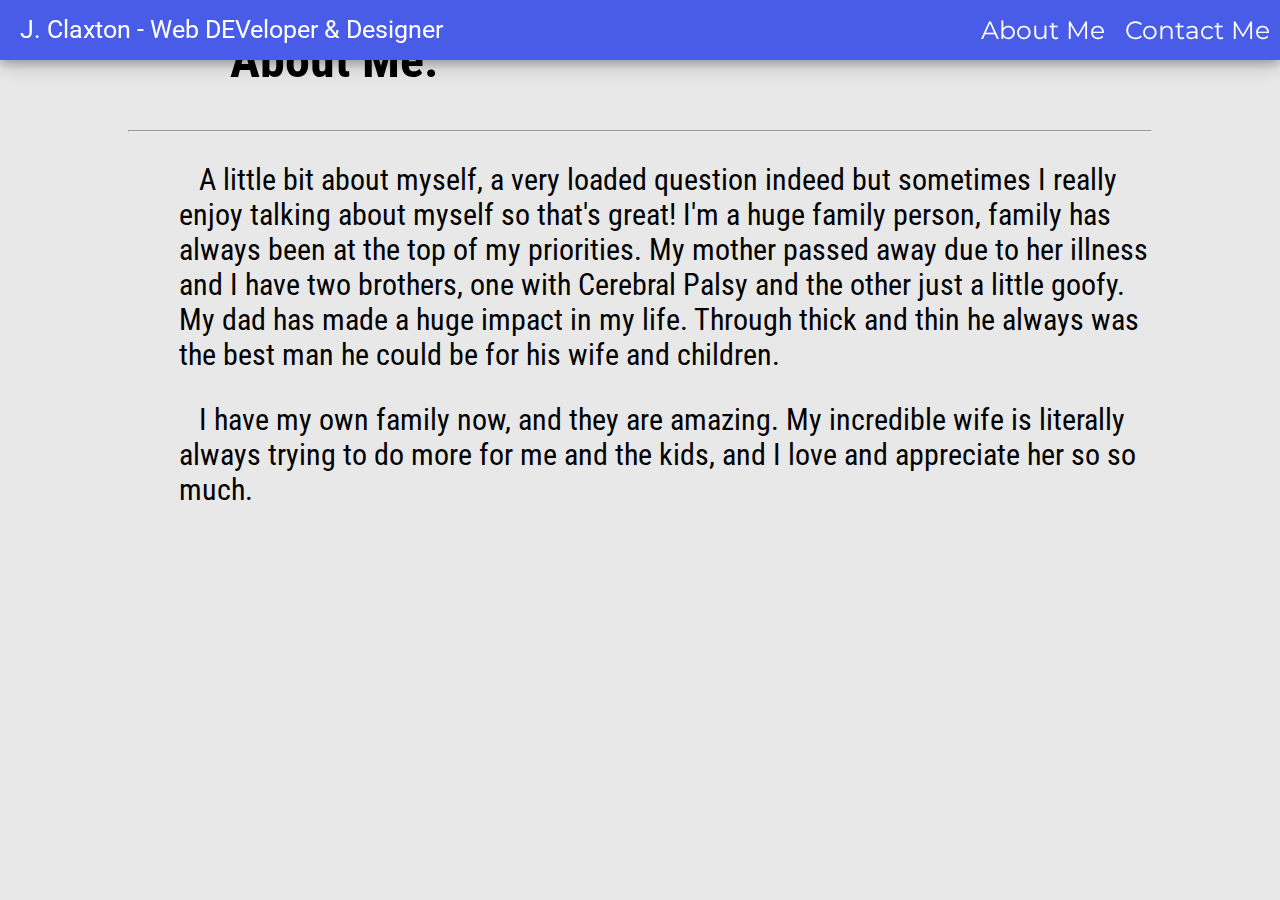
==== aboutme.html @ 028d3bae "topcontainer removed from secondary pages" ====
<!DOCTYPE html>
<html lang="en">
<head>
    <meta charset="UTF-8">
    <meta http-equiv="X-UA-Compatible" content="IE=edge">
    <meta name="viewport" content="width=device-width, initial-scale=1.0">
    <title>Josh Claxton</title>
    <link rel="stylesheet" href="style.css">
    <link rel="icon" href="favicon.ico"> <!--?v=2-->
<!--Google fonts-->
    <link rel="preconnect" href="https://fonts.googleapis.com">
    <link rel="preconnect" href="https://fonts.gstatic.com" crossorigin>
    <link href="https://fonts.googleapis.com/css2?family=Montserrat:wght@200&family=Roboto+Condensed:wght@300&family=Roboto:wght@300&display=swap" rel="stylesheet">

</head>
<body>

    <div class="navbar">

        <a class="navtitle" href="index.html">J. Claxton - Web DEVeloper & Designer</a>
        <a class="navitem" href="contactme.html" class="navitem">Contact Me</a>
        <a class="navitem" href="aboutme.html" class="navitem">About Me</a>

    </div>
    <!-- <div>
        <img class="top-cloud" src="images/cloud.png" alt="cloud image">
        <img class="bottom-cloud" src="images/cloud.png" alt="cloud image">
        <img class="extra-cloud" src="images/cloud.png" alt="cloud image">
    </div>
    
        <img  class="mountainimg"src="images/mountain.png" alt="mountain image"> -->


    <div class="middle-container">
        <h2>About Me:</h2>
        <hr>
        <p>A little bit about myself, a very loaded question indeed but sometimes I really enjoy talking about myself so that's great! I'm a huge family person, family has always been at the top
             of my priorities. My mother passed away due to her illness and I have two brothers, one with Cerebral Palsy and the other just a little goofy. My dad has made a huge impact in my life. 
             Through thick and thin he always was the best man he could be for his wife and children.</p>
        <p>I have my own family now, and they are amazing. My incredible wife is literally always trying to do more for me and the kids, and I love and appreciate her so so much.</p>
    </div>



    <div class="bottom-container">
    </div>
    
</body>
</html>
---- style.css ----
body {
    margin: 0;
    text-align: center;
    background-color: #E8E8E8;
}

.navbar {
    position:fixed;
    top:0;
    background-color: #485CE8;
    width:100%;
    height: 60px;
    box-shadow: 0 4px 8px 0 rgba(0, 0, 0, 0.2), 0 6px 20px 0 rgba(0, 0, 0, 0.19);
    z-index: 1;
    overflow: hidden;
}

.navtitle {
    float: left;
    color: #ffffff;
    font-size: 25px;
    font-family: 'Roboto', sans-serif;
    height: 100%;
    margin: 0;
    padding:  15px 20px;
    text-decoration: none;
}

.navitem {
    display: inline;
    text-decoration: none;
    float:right;
    font-family: 'Montserrat', sans-serif;
    color: #ffffff;
    height: 100%;
    margin: 0;
    padding:  15px 10px;
    font-size: 25px;
}

.navitem:hover {
    background-color: #4B8CF2;
}

/* .top-cloud {
    position: absolute;
    right: 20%;
    top: 35%;
}

.bottom-cloud {
    position: absolute;
    left: 15%;
    top: 35%;
}

.extra-cloud {
    position: absolute;
    left: 35%;
    top: 55%;
} */

/* .mountainimg {
    height: 500px;
    width: 850px;
} */


.top-container {
    display: inline-block;
    width: 45%;
    margin-top: 10%;
}

.prof {
    border: 2px solid black;
    border-radius: 50%;
    float: left;
    height: 300px;
    width: 300px;
}

.top-container h2 {
    font-size: 80px;
    font-family: 'Roboto Condensed', sans-serif;
    float: right;
}

.middle-container {
    font-family: 'Roboto Condensed', sans-serif;
    text-align: left;
    width: 80%;
    margin: 2% 10% 2% 10%;
}
.middle-container p {
    padding-left: 5%;
    font-size: 30px;
    text-indent: 20px;
}
    
.middle-container h2 {
    padding-left: 10%;
    font-size: 50px;
    margin-top: 3%;
}
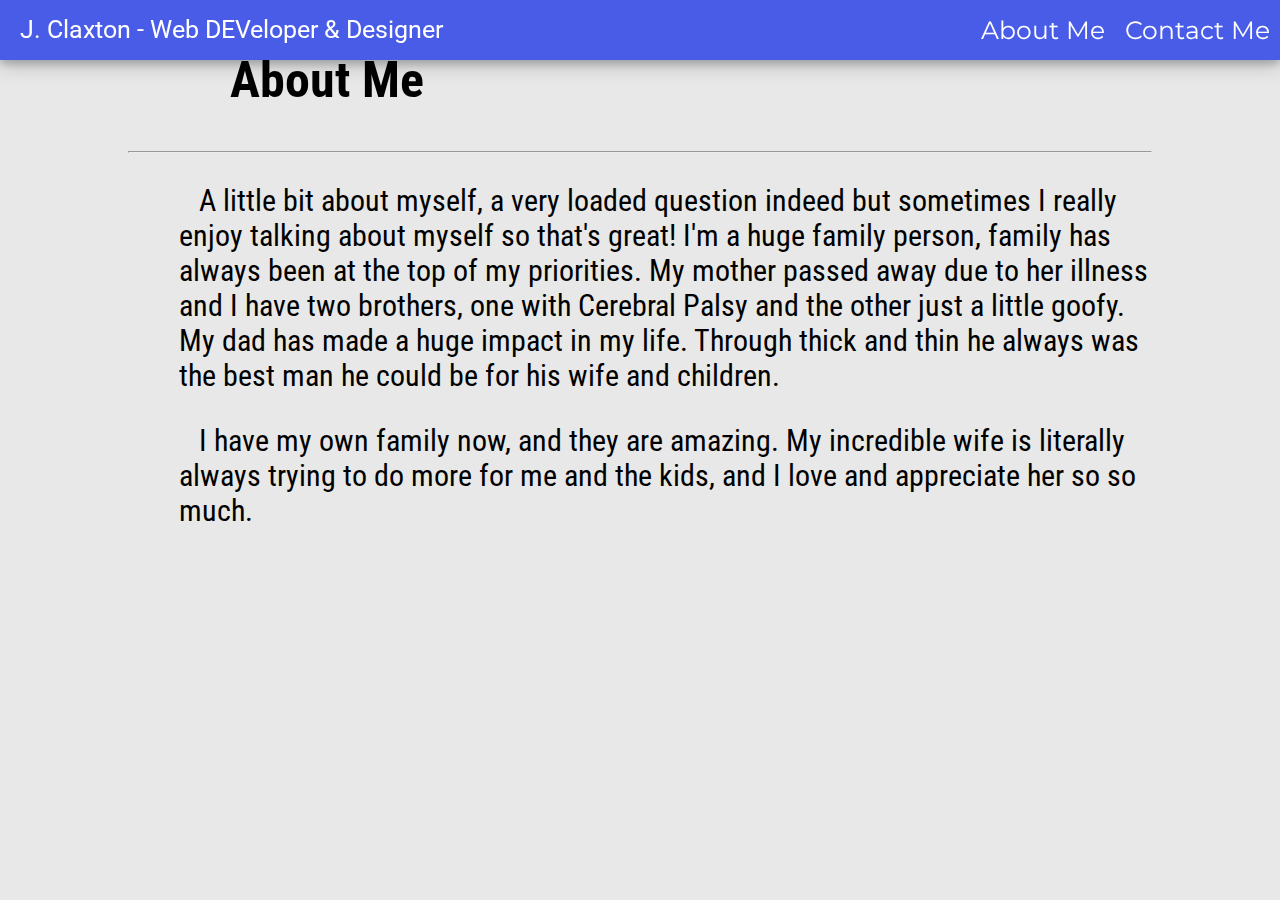
==== commit 0395a05d: "active link" ====
--- a/aboutme.html
+++ b/aboutme.html
@@ -32,7 +32,7 @@
 
 
     <div class="middle-container">
-        <h2>About Me:</h2>
+        <h2>About Me</h2>
         <hr>
         <p>A little bit about myself, a very loaded question indeed but sometimes I really enjoy talking about myself so that's great! I'm a huge family person, family has always been at the top
              of my priorities. My mother passed away due to her illness and I have two brothers, one with Cerebral Palsy and the other just a little goofy. My dad has made a huge impact in my life. 
--- a/style.css
+++ b/style.css
@@ -39,6 +39,10 @@
 }
 
 .navitem:hover {
+    background-color: #4B8CF2;
+}
+
+.navitem:active {
     background-color: #4B8CF2;
 }
 
@@ -90,7 +94,7 @@
     font-family: 'Roboto Condensed', sans-serif;
     text-align: left;
     width: 80%;
-    margin: 2% 10% 2% 10%;
+    margin: 4% 10% 2% 10%;
 }
 .middle-container p {
     padding-left: 5%;
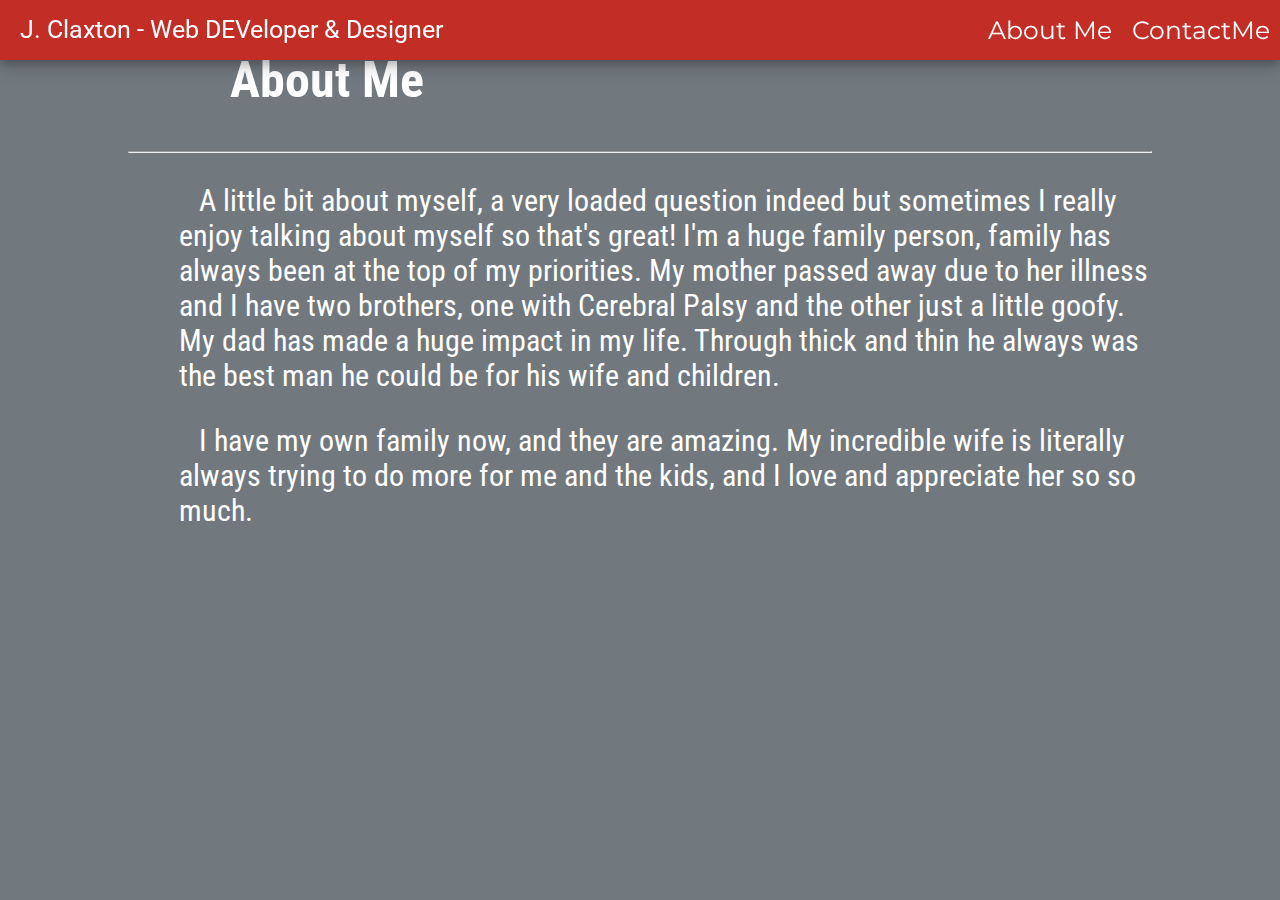
==== commit cb0dd3ba: "nav u[date for mobile" ====
--- a/aboutme.html
+++ b/aboutme.html
@@ -17,9 +17,9 @@
 
     <div class="navbar">
 
-        <a class="navtitle" href="index.html">J. Claxton - Web DEVeloper & Designer</a>
-        <a class="navitem" href="contactme.html" class="navitem">Contact Me</a>
-        <a class="navitem" href="aboutme.html" class="navitem">About Me</a>
+        <a class="navtitle" href="index.html"><span class="long-title">J. Claxton - Web DEVeloper & Designer</span><span class="short-title">Claxton</span></a>
+        <a class="navitem" href="contactme.html"><span class="contact">Contact</span><span class="mes">Me</span></a>
+        <a class="navitem" href="aboutme.html"><span class="about">About</span> <span class="mes">Me</span></a>
 
     </div>
     <!-- <div>
--- a/style.css
+++ b/style.css
@@ -1,13 +1,13 @@
 body {
     margin: 0;
     text-align: center;
-    background-color: #E8E8E8;
+    background-color: #71797E;
 }
 
 .navbar {
     position:fixed;
     top:0;
-    background-color: #485CE8;
+    background-color: #C22D25;
     width:100%;
     height: 60px;
     box-shadow: 0 4px 8px 0 rgba(0, 0, 0, 0.2), 0 6px 20px 0 rgba(0, 0, 0, 0.19);
@@ -26,6 +26,10 @@
     text-decoration: none;
 }
 
+.short-title {
+    display: none;
+}
+
 .navitem {
     display: inline;
     text-decoration: none;
@@ -42,32 +46,6 @@
     background-color: #4B8CF2;
 }
 
-.navitem:active {
-    background-color: #4B8CF2;
-}
-
-/* .top-cloud {
-    position: absolute;
-    right: 20%;
-    top: 35%;
-}
-
-.bottom-cloud {
-    position: absolute;
-    left: 15%;
-    top: 35%;
-}
-
-.extra-cloud {
-    position: absolute;
-    left: 35%;
-    top: 55%;
-} */
-
-/* .mountainimg {
-    height: 500px;
-    width: 850px;
-} */
 
 
 .top-container {
@@ -88,6 +66,7 @@
     font-size: 80px;
     font-family: 'Roboto Condensed', sans-serif;
     float: right;
+    color: #ffffff;
 }
 
 .middle-container {
@@ -100,10 +79,35 @@
     padding-left: 5%;
     font-size: 30px;
     text-indent: 20px;
+    color: #ffffff;
 }
     
 .middle-container h2 {
     padding-left: 10%;
     font-size: 50px;
     margin-top: 3%;
+    color: #ffffff;
+}
+
+@media only screen and (max-width: 600px) {
+    .short-title {
+        display: block;
+    }
+    .long-title {
+        display: none;
+    }
+    .mes {
+        display: none;
+    }
+    .top-container {
+        width: 95%;
+        margin-top: 15%;
+    }
+    .prof {
+        height: 40%;
+        width: 40%;
+    }
+    .top-container h2 {
+        font-size: 40px;
+    }
 }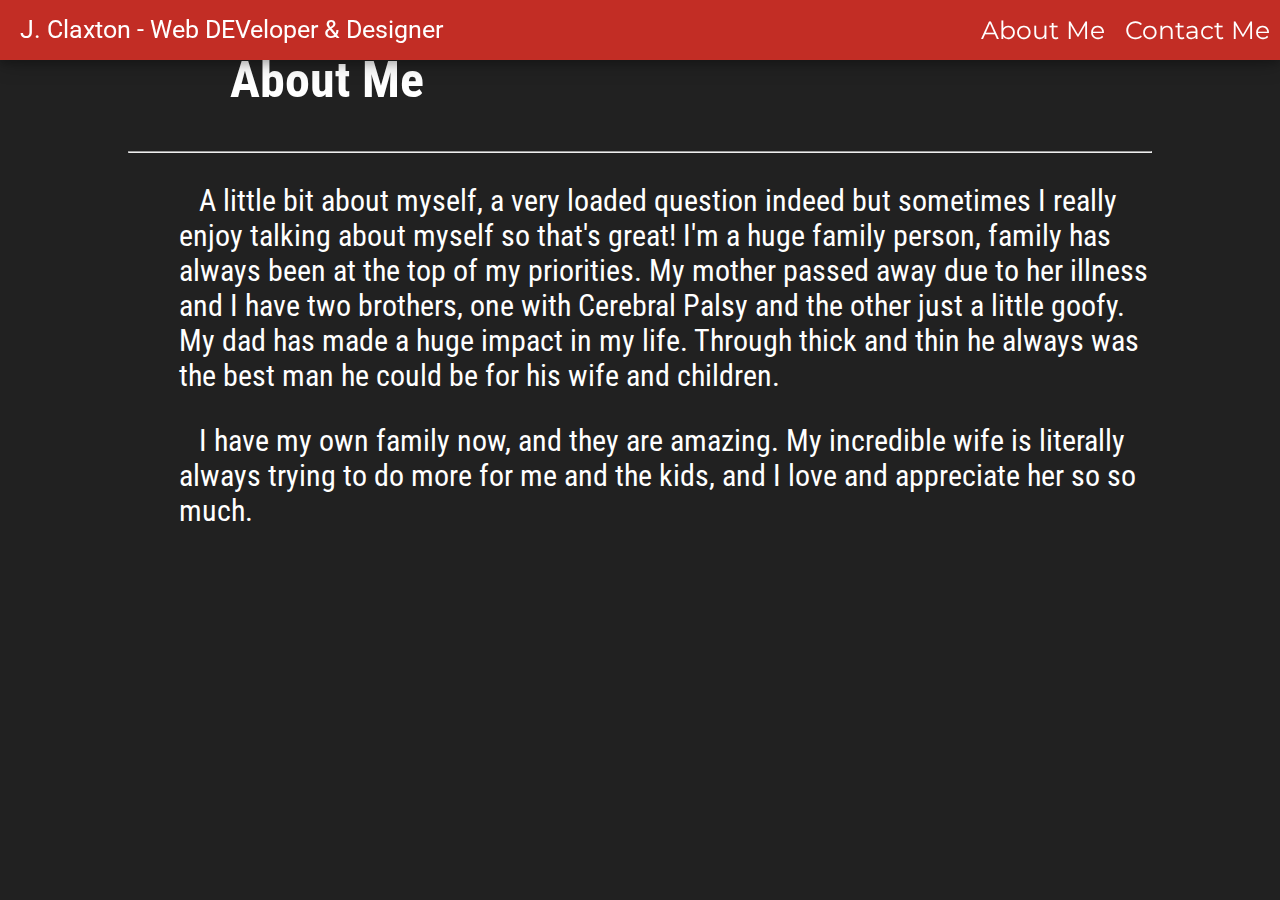
==== commit 7ed3c185: "space before "me"" ====
--- a/aboutme.html
+++ b/aboutme.html
@@ -18,8 +18,8 @@
     <div class="navbar">
 
         <a class="navtitle" href="index.html"><span class="long-title">J. Claxton - Web DEVeloper & Designer</span><span class="short-title">Claxton</span></a>
-        <a class="navitem" href="contactme.html"><span class="contact">Contact</span><span class="mes">Me</span></a>
-        <a class="navitem" href="aboutme.html"><span class="about">About</span> <span class="mes">Me</span></a>
+        <a class="navitem" href="contactme.html"><span class="contact">Contact</span><span class="mes"> Me</span></a>
+        <a class="navitem" href="aboutme.html"><span class="about">About</span> <span class="mes"> Me</span></a>
 
     </div>
     <!-- <div>
--- a/style.css
+++ b/style.css
@@ -1,7 +1,7 @@
 body {
     margin: 0;
     text-align: center;
-    background-color: #71797E;
+    background-color: #212121;
 }
 
 .navbar {
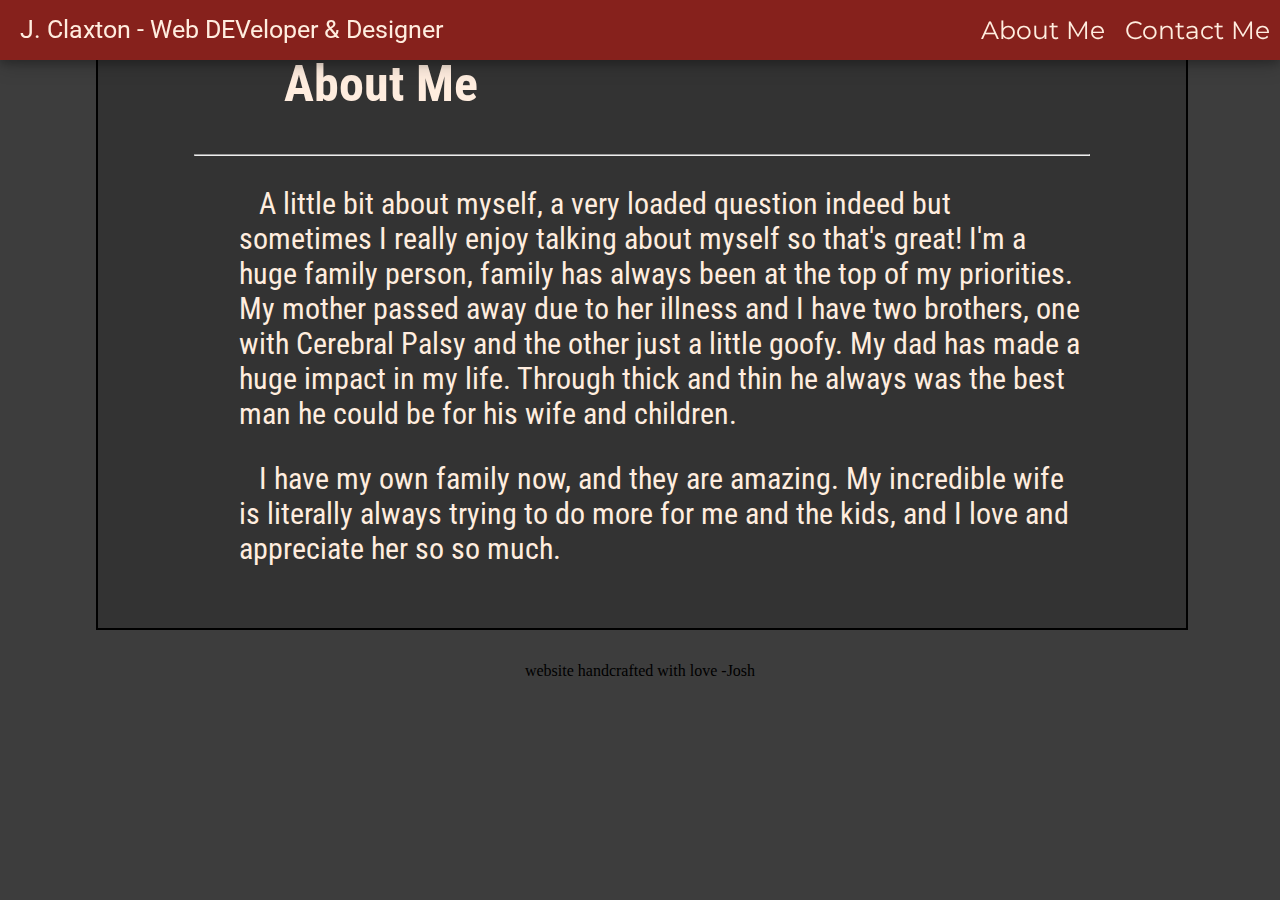
==== commit b16d71fc: "footer" ====
--- a/aboutme.html
+++ b/aboutme.html
@@ -42,8 +42,8 @@
 
 
 
-    <div class="bottom-container">
+    <div class="footer">
+        <p>website handcrafted with love -Josh</p>
     </div>
-    
 </body>
 </html>--- a/style.css
+++ b/style.css
@@ -1,13 +1,16 @@
 body {
     margin: 0;
     text-align: center;
-    background-color: #212121;
+    background-color: #3d3d3d;
+    overflow-x: hidden;
 }
+
+                                                /*NAVBAR*/
 
 .navbar {
     position:fixed;
     top:0;
-    background-color: #C22D25;
+    background-color: #86211c;
     width:100%;
     height: 60px;
     box-shadow: 0 4px 8px 0 rgba(0, 0, 0, 0.2), 0 6px 20px 0 rgba(0, 0, 0, 0.19);
@@ -17,7 +20,7 @@
 
 .navtitle {
     float: left;
-    color: #ffffff;
+    color: #FFEDDF;
     font-size: 25px;
     font-family: 'Roboto', sans-serif;
     height: 100%;
@@ -35,7 +38,7 @@
     text-decoration: none;
     float:right;
     font-family: 'Montserrat', sans-serif;
-    color: #ffffff;
+    color: #FFEDDF;
     height: 100%;
     margin: 0;
     padding:  15px 10px;
@@ -43,16 +46,11 @@
 }
 
 .navitem:hover {
-    background-color: #4B8CF2;
+    background-color: #661a16;
 }
 
 
-
-.top-container {
-    display: inline-block;
-    width: 45%;
-    margin-top: 10%;
-}
+                                                /*MAIN*/
 
 .prof {
     border: 2px solid black;
@@ -60,34 +58,67 @@
     float: left;
     height: 300px;
     width: 300px;
+    filter: grayscale(100%);
+    margin-left: 20%;
 }
+
+
+.top-container {
+    display: inline-block;
+    width: 70%;
+    margin: 2.5% 7.5%;
+    padding: 2.5% 7.5%;
+    border: 2px solid black;
+    border-bottom: none;
+    background-color: #333333;
+    margin-bottom: -4px;
+}
+
 
 .top-container h2 {
     font-size: 80px;
     font-family: 'Roboto Condensed', sans-serif;
     float: right;
-    color: #ffffff;
+    color: #FFEDDF;
+    margin-right: 20%;
 }
 
 .middle-container {
     font-family: 'Roboto Condensed', sans-serif;
     text-align: left;
-    width: 80%;
-    margin: 4% 10% 2% 10%;
+    width: 70%;
+    margin: 2.5% 7.5%;
+    padding: 2.5% 7.5%;
+    border: 2px solid black;
+    background-color: #333333;
+    border-top: none;
+    margin-top: -4px;
 }
 .middle-container p {
     padding-left: 5%;
     font-size: 30px;
     text-indent: 20px;
-    color: #ffffff;
+    color: #FFEDDF;
 }
     
 .middle-container h2 {
     padding-left: 10%;
     font-size: 50px;
     margin-top: 3%;
-    color: #ffffff;
+    color: #FFEDDF;
 }
+
+                                                /*CONTACT*/
+
+ul {
+    list-style: none;
+    color: #FFEDDF;
+}
+
+a.contact {
+    text-decoration: none;
+}
+
 
 @media only screen and (max-width: 600px) {
     .short-title {
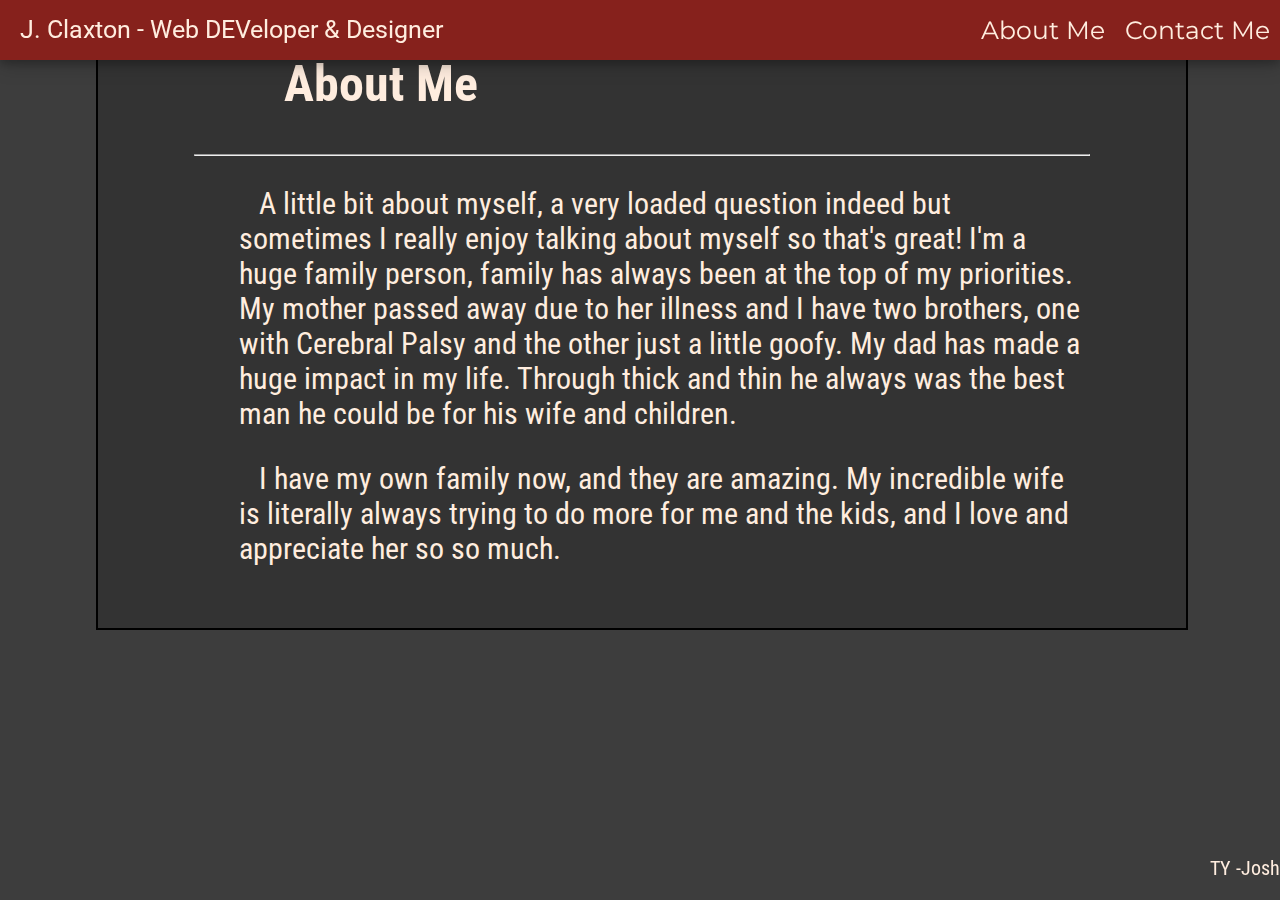
==== commit a6a5f6f7: "TY msg" ====
--- a/aboutme.html
+++ b/aboutme.html
@@ -43,7 +43,7 @@
 
 
     <div class="footer">
-        <p>website handcrafted with love -Josh</p>
+        <p>TY -Josh</p>
     </div>
 </body>
 </html>--- a/style.css
+++ b/style.css
@@ -108,6 +108,15 @@
     color: #FFEDDF;
 }
 
+.footer {
+    font-size: 20px;
+    font-family: 'Roboto Condensed', sans-serif;
+    position: fixed;
+    bottom: 0;
+    right: 0;
+    color: #FFEDDF;
+}
+
                                                 /*CONTACT*/
 
 ul {
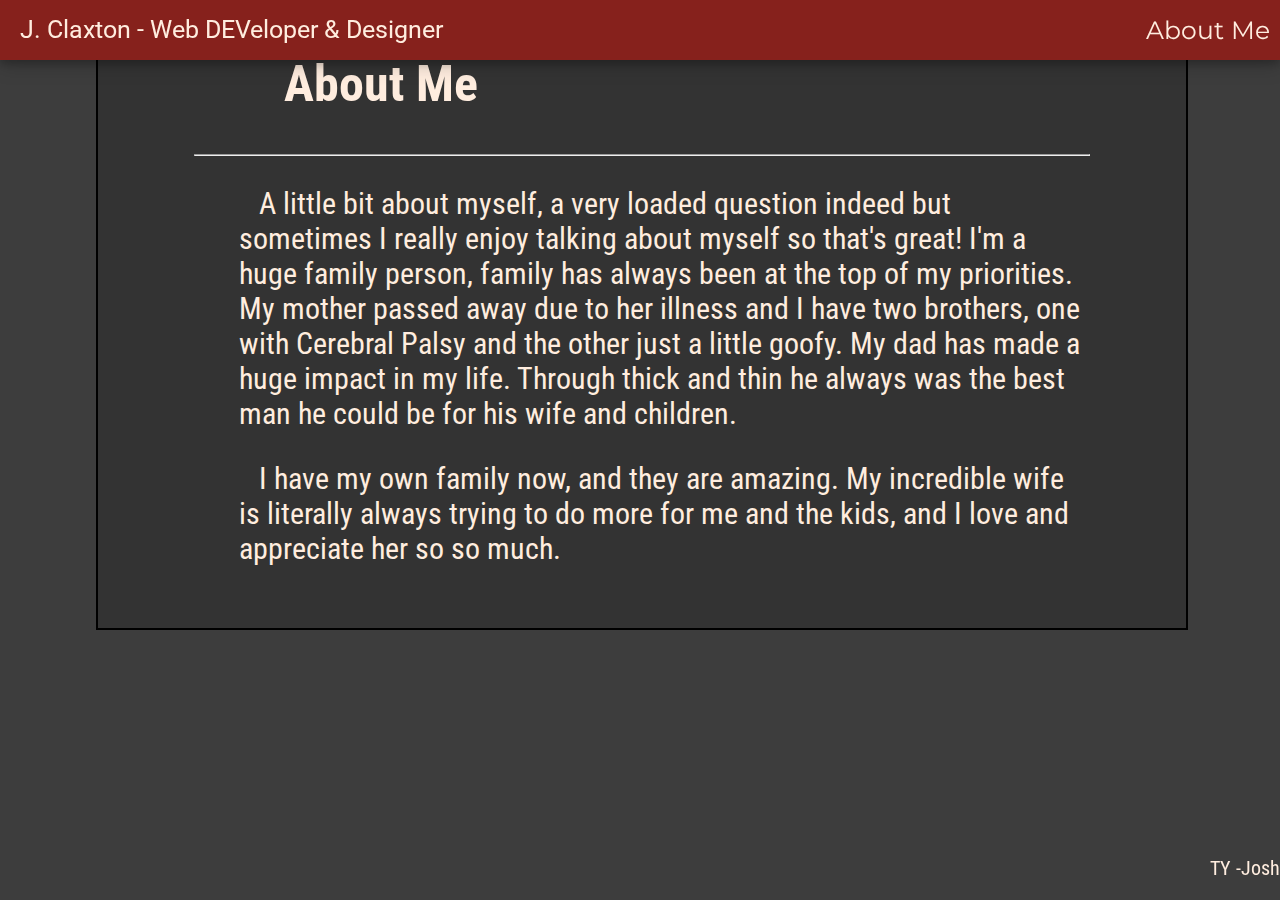
==== commit 15efb51e: "hide contact for now" ====
--- a/aboutme.html
+++ b/aboutme.html
@@ -18,7 +18,7 @@
     <div class="navbar">
 
         <a class="navtitle" href="index.html"><span class="long-title">J. Claxton - Web DEVeloper & Designer</span><span class="short-title">Claxton</span></a>
-        <a class="navitem" href="contactme.html"><span class="contact">Contact</span><span class="mes"> Me</span></a>
+        <!-- <a class="navitem" href="contactme.html"><span class="contact">Contact</span><span class="mes"> Me</span></a> -->
         <a class="navitem" href="aboutme.html"><span class="about">About</span> <span class="mes"> Me</span></a>
 
     </div>
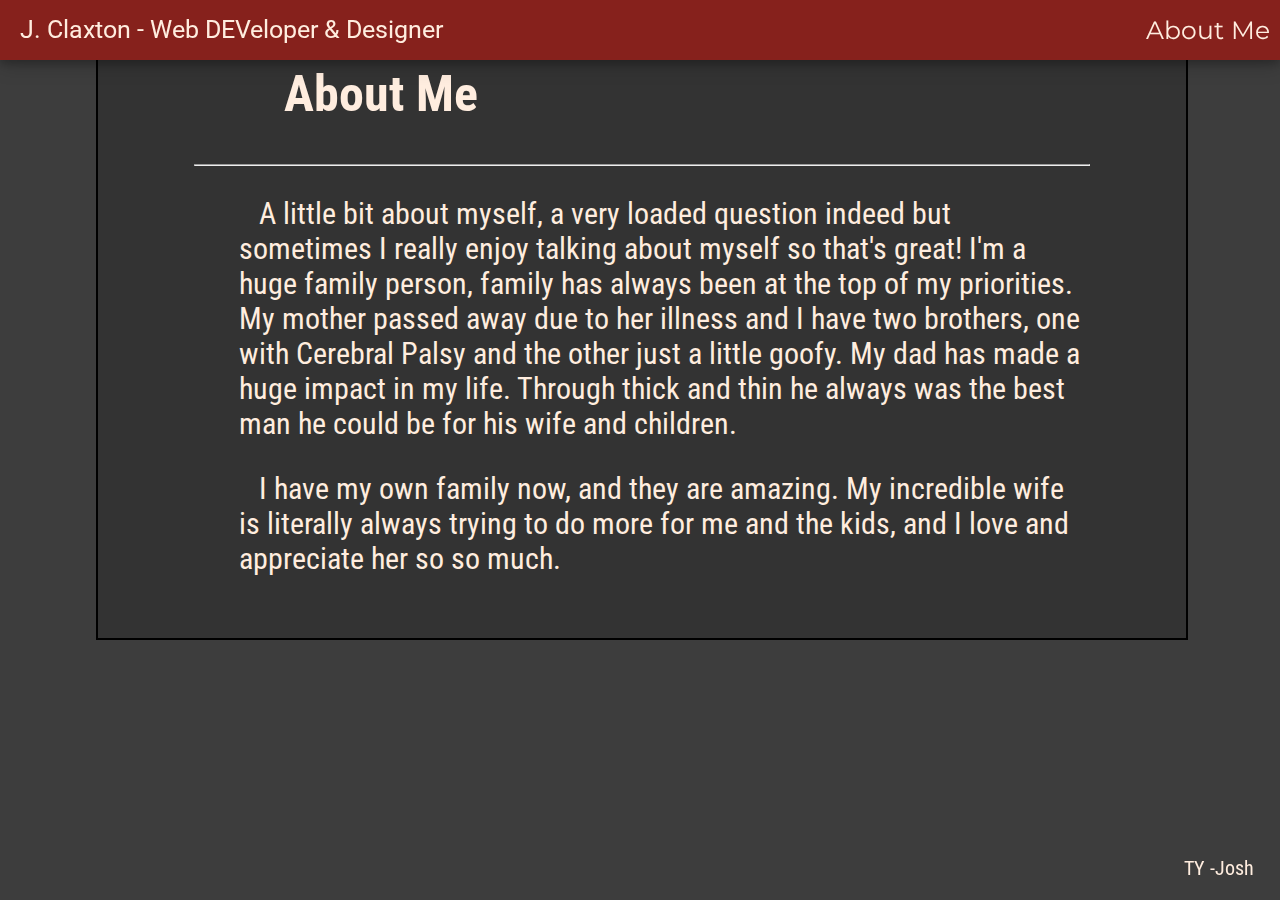
==== commit 19bc3c16: "cleanup" ====
--- a/aboutme.html
+++ b/aboutme.html
@@ -32,8 +32,7 @@
 
 
     <div class="middle-container">
-        <h2>About Me</h2>
-        <hr>
+        <hr><h2>About Me</h2><hr>
         <p>A little bit about myself, a very loaded question indeed but sometimes I really enjoy talking about myself so that's great! I'm a huge family person, family has always been at the top
              of my priorities. My mother passed away due to her illness and I have two brothers, one with Cerebral Palsy and the other just a little goofy. My dad has made a huge impact in my life. 
              Through thick and thin he always was the best man he could be for his wife and children.</p>
--- a/style.css
+++ b/style.css
@@ -115,6 +115,7 @@
     bottom: 0;
     right: 0;
     color: #FFEDDF;
+    margin-right:2%;
 }
 
                                                 /*CONTACT*/
